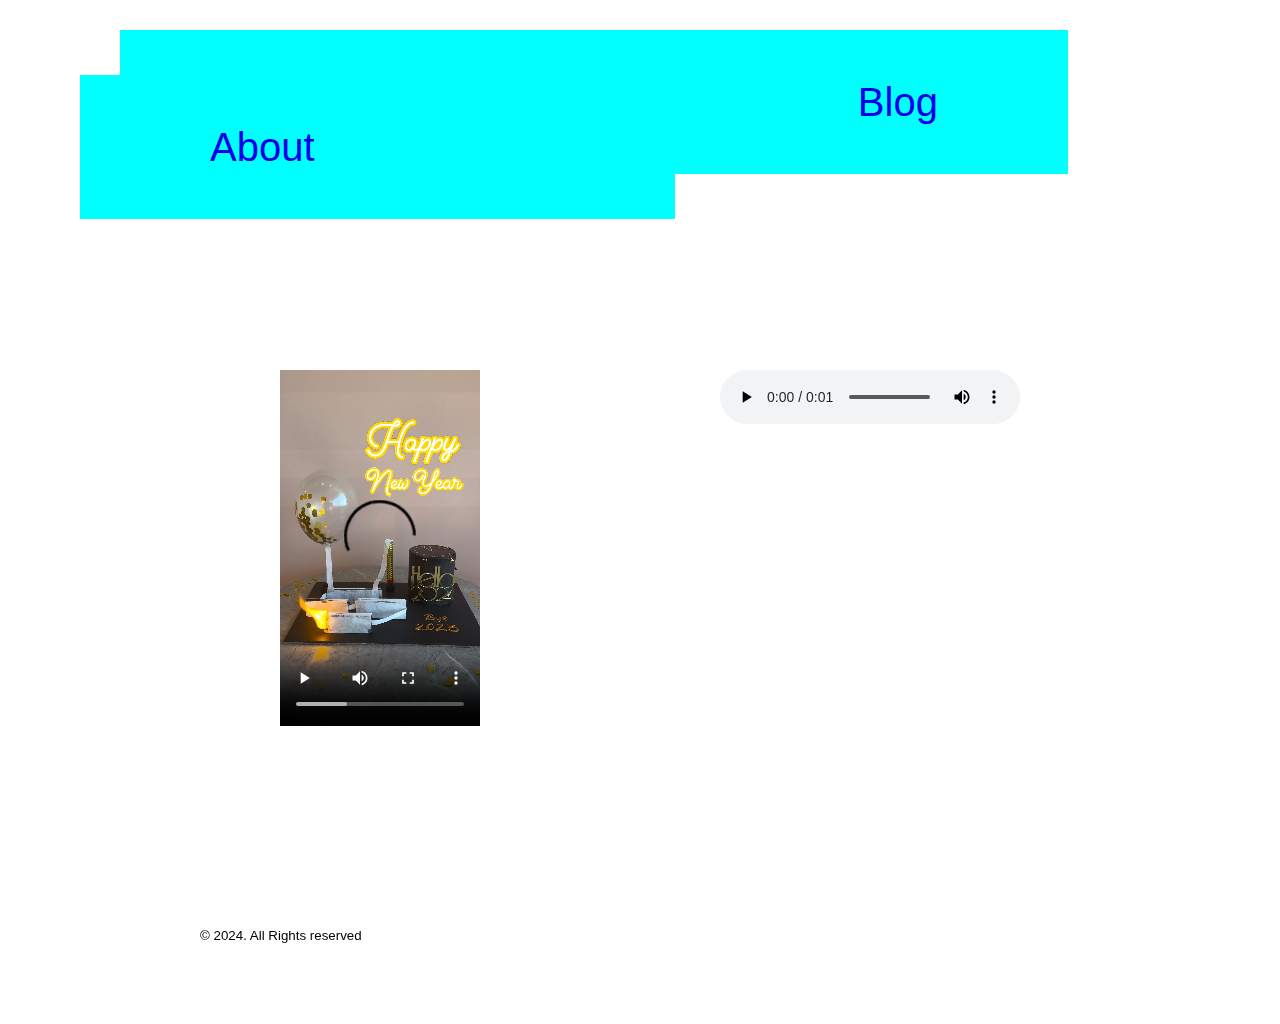
==== index.html @ ec66befe "This is audeo video file" ====
<!DOCTYPE html>
<html lang="en">
<head>
    <meta charset="UTF-8">
    <meta name="viewport" content="width=device-width, initial-scale=1.0">
    <link rel="stylesheet" href="style/style.css">
    <title>This is Audio Video</title>
</head>
<body>

    <header>
        <nav>
            <ul>
                <li><a href="#">Home</a></li>
                <li><a href="#">Blog</a></li>
                <li><a href="#">About</a></li>
            </ul>
        </nav>
    </header>
    <main>
        <section>
            <video controls width="200px" src="./files/video-instragram.mp4"></video>
        </section>
        <section>
            <audio controls src="./files/audio-toy.wav"></audio>
        </section>
    </main>
    <footer>
        <p><small> &copy; 2024. All Rights reserved</small></p>
    </footer>
    
</body>
</html>
---- style/style.css ----
*{
    margin: 40px;
    font-family: Arial, Helvetica, sans-serif;
}
header, nav, ul, li{
    display: inline;
    padding: 50px;
    background-color: aqua;
    font-size: 40px; 
}

header, nav, ul, li, a{
    text-decoration: none;
}

main, section{
    display: flex;
    padding: 40px;
}
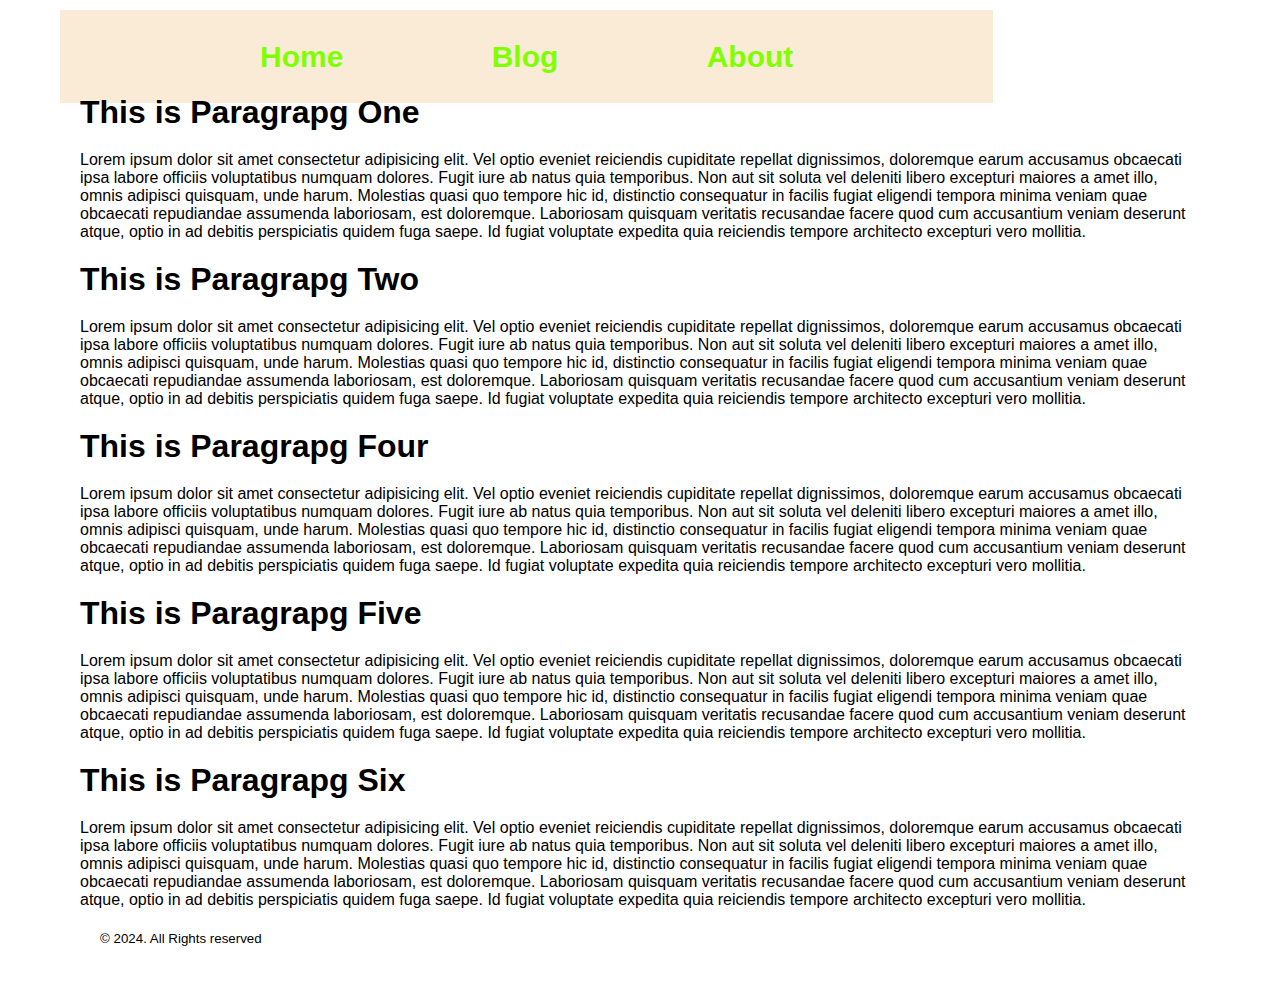
==== commit 63d02d1d: "this is header section" ====
--- a/index.html
+++ b/index.html
@@ -18,12 +18,16 @@
         </nav>
     </header>
     <main>
-        <section>
-            <video controls width="200px" src="./files/video-instragram.mp4"></video>
-        </section>
-        <section>
-            <audio controls src="./files/audio-toy.wav"></audio>
-        </section>
+        <h1>This is Paragrapg One</h1>
+        <p>Lorem ipsum dolor sit amet consectetur adipisicing elit. Vel optio eveniet reiciendis cupiditate repellat dignissimos, doloremque earum accusamus obcaecati ipsa labore officiis voluptatibus numquam dolores. Fugit iure ab natus quia temporibus. Non aut sit soluta vel deleniti libero excepturi maiores a amet illo, omnis adipisci quisquam, unde harum. Molestias quasi quo tempore hic id, distinctio consequatur in facilis fugiat eligendi tempora minima veniam quae obcaecati repudiandae assumenda laboriosam, est doloremque. Laboriosam quisquam veritatis recusandae facere quod cum accusantium veniam deserunt atque, optio in ad debitis perspiciatis quidem fuga saepe. Id fugiat voluptate expedita quia reiciendis tempore architecto excepturi vero mollitia.</p>
+        <h1>This is Paragrapg Two</h1>
+        <p>Lorem ipsum dolor sit amet consectetur adipisicing elit. Vel optio eveniet reiciendis cupiditate repellat dignissimos, doloremque earum accusamus obcaecati ipsa labore officiis voluptatibus numquam dolores. Fugit iure ab natus quia temporibus. Non aut sit soluta vel deleniti libero excepturi maiores a amet illo, omnis adipisci quisquam, unde harum. Molestias quasi quo tempore hic id, distinctio consequatur in facilis fugiat eligendi tempora minima veniam quae obcaecati repudiandae assumenda laboriosam, est doloremque. Laboriosam quisquam veritatis recusandae facere quod cum accusantium veniam deserunt atque, optio in ad debitis perspiciatis quidem fuga saepe. Id fugiat voluptate expedita quia reiciendis tempore architecto excepturi vero mollitia.</p>
+        <h1>This is Paragrapg Four</h1>
+        <p>Lorem ipsum dolor sit amet consectetur adipisicing elit. Vel optio eveniet reiciendis cupiditate repellat dignissimos, doloremque earum accusamus obcaecati ipsa labore officiis voluptatibus numquam dolores. Fugit iure ab natus quia temporibus. Non aut sit soluta vel deleniti libero excepturi maiores a amet illo, omnis adipisci quisquam, unde harum. Molestias quasi quo tempore hic id, distinctio consequatur in facilis fugiat eligendi tempora minima veniam quae obcaecati repudiandae assumenda laboriosam, est doloremque. Laboriosam quisquam veritatis recusandae facere quod cum accusantium veniam deserunt atque, optio in ad debitis perspiciatis quidem fuga saepe. Id fugiat voluptate expedita quia reiciendis tempore architecto excepturi vero mollitia.</p>
+        <h1>This is Paragrapg Five</h1>
+        <p>Lorem ipsum dolor sit amet consectetur adipisicing elit. Vel optio eveniet reiciendis cupiditate repellat dignissimos, doloremque earum accusamus obcaecati ipsa labore officiis voluptatibus numquam dolores. Fugit iure ab natus quia temporibus. Non aut sit soluta vel deleniti libero excepturi maiores a amet illo, omnis adipisci quisquam, unde harum. Molestias quasi quo tempore hic id, distinctio consequatur in facilis fugiat eligendi tempora minima veniam quae obcaecati repudiandae assumenda laboriosam, est doloremque. Laboriosam quisquam veritatis recusandae facere quod cum accusantium veniam deserunt atque, optio in ad debitis perspiciatis quidem fuga saepe. Id fugiat voluptate expedita quia reiciendis tempore architecto excepturi vero mollitia.</p>
+        <h1>This is Paragrapg Six</h1>
+        <p>Lorem ipsum dolor sit amet consectetur adipisicing elit. Vel optio eveniet reiciendis cupiditate repellat dignissimos, doloremque earum accusamus obcaecati ipsa labore officiis voluptatibus numquam dolores. Fugit iure ab natus quia temporibus. Non aut sit soluta vel deleniti libero excepturi maiores a amet illo, omnis adipisci quisquam, unde harum. Molestias quasi quo tempore hic id, distinctio consequatur in facilis fugiat eligendi tempora minima veniam quae obcaecati repudiandae assumenda laboriosam, est doloremque. Laboriosam quisquam veritatis recusandae facere quod cum accusantium veniam deserunt atque, optio in ad debitis perspiciatis quidem fuga saepe. Id fugiat voluptate expedita quia reiciendis tempore architecto excepturi vero mollitia.</p>
     </main>
     <footer>
         <p><small> &copy; 2024. All Rights reserved</small></p>
--- a/style/style.css
+++ b/style/style.css
@@ -1,19 +1,16 @@
 *{
-    margin: 40px;
+    margin: 20px;
     font-family: Arial, Helvetica, sans-serif;
 }
 header, nav, ul, li{
     display: inline;
-    padding: 50px;
-    background-color: aqua;
-    font-size: 40px; 
+    padding: 30px;
+    background-color: antiquewhite;
+    font-size: 30px; 
 }
 
 header, nav, ul, li, a{
     text-decoration: none;
-}
-
-main, section{
-    display: flex;
-    padding: 40px;
-}
+    color: chartreuse;
+    font-weight: 800;
+}